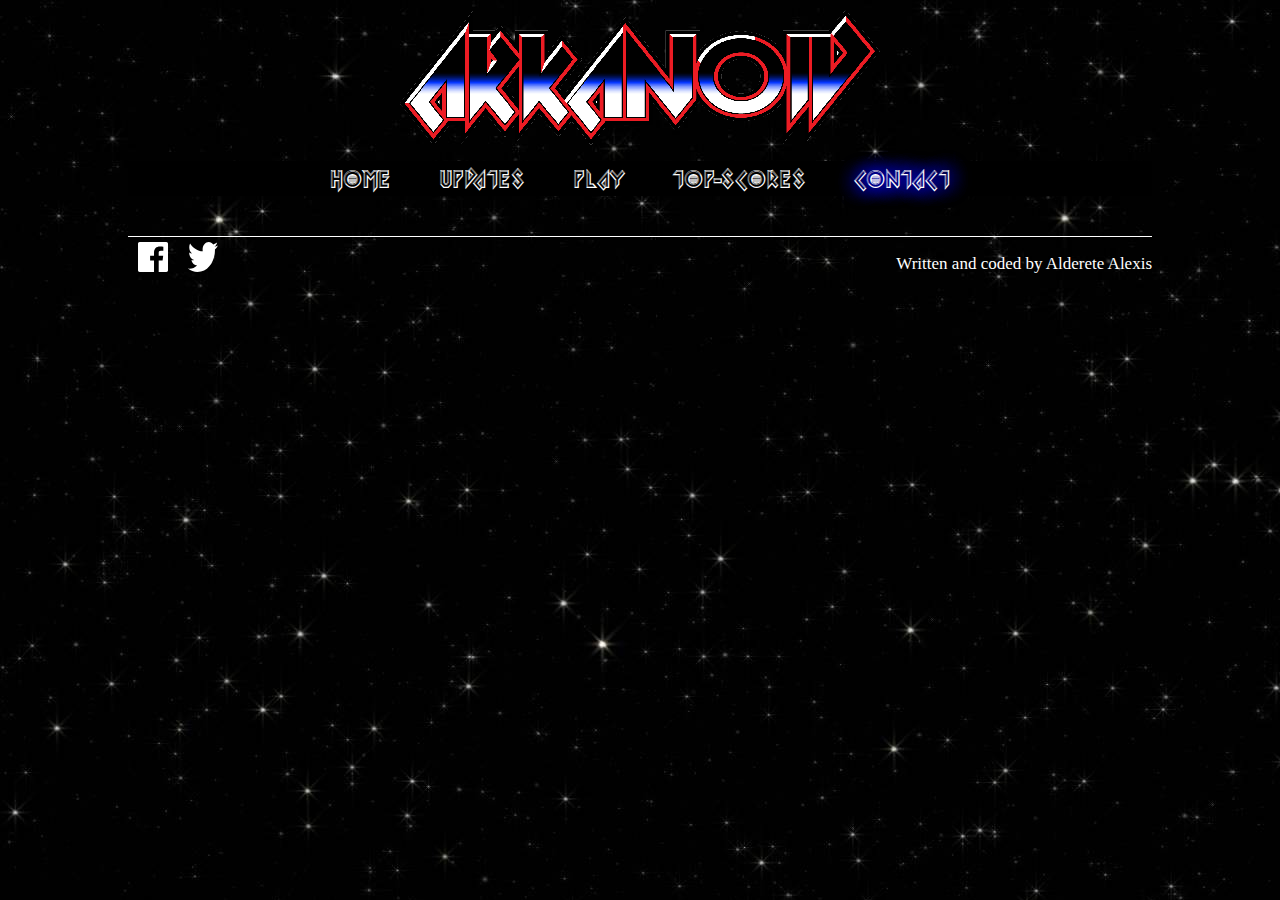
==== contact.html @ 46c23809 "Estructura HTML/CSS, Jquery, SnapSVG" ====
<!DOCTYPE html>
<html>

<head>
  <meta charset="UTF-8">
  <meta name="viewport" content="width=device-width, initial-scale=1.0">
  <title>Arkanoid | Contact</title>
  <link href="css/style.css" rel="stylesheet" />
  <script type="text/javascript" src="js/jquery-2.2.3.min.js"></script>
  <script type="text/javascript" src="js/snap.svg-min.js"></script>
  <script type="text/javascript" src="js/script.js"></script>
</head>

<body>
<header>
  <figure><a href="index.html"><img class="logo" src="img/logo.png" alt="Logo" /></a></figure>
</header>

<nav>
  <ul>
    <li><a class="button" href="index.html">Home</a></li>
    <li><a class="button" href="updates.html">Updates</a></li>
    <li class ="dropdown">
      <span class="dropdownbutton button">Play</span>
      <ul class="dropdown-content">
        <li><a class="button" href="play_singleplayer.html">Single Player</a></li>
        <li><a class="button" href="play_localmultiplayer.html">Local Multiplayer</a></li>
        <li><a class="button" href="play_onlinemultiplayer.html">Online Multiplayer</a></li>
      </ul>
    </li>
    <li class ="dropdown">
      <span class="dropdownbutton button" href="#">Top-Scores</span>
      <ul class="dropdown-content">
        <li><a class="button" href="topscores_singleplayer.html">Single Player</a></li>
        <li><a class="button" href="topscores_multiplayer.html">Multiplayer</a></li>
      </ul>
    </li>
    <li><span class="button current">Contact</span></li>
  </ul>
</nav>

<section>

</section>

<footer>
    <ul class>
      <li>
        <a href="">
          <svg class="svg-facebook" width="30px" height="30px" viewBox="0 0 0.494538 0.494538">
            <path id="facebook-background" fill="white" d="M0.467237 0.494538c0.0150774,0 0.0273011,-0.0122237
            0.0273011,-0.0273011l0 -0.439936c0,-0.0150774 -0.0122237,-0.0273011
            -0.0273011,-0.0273011l-0.439936 0c-0.0150774,0 -0.0273011,0.0122237
            -0.0273011,0.0272864l0 0.43995c0,0.0150774 0.0122237,0.0272864
            0.0273011,0.0272864l0.439936 1.47096e-005z"/>
            <path id="facebook" fill="black" d="M0.341219 0.494538l0 -0.191519
            0.0642811 0 0.00963481 -0.0746367 -0.0739159 0 0 -0.0476445c0,-0.0216084
            0.00600153,-0.0363328 0.0369947,-0.0363328l0.0395248 -1.47096e-005 0
            -0.0667523c-0.00683998,-0.000911997 -0.0303018,-0.00294193 -0.0576029,-0.00294193
            -0.0569704,0 -0.0959803,0.0347736 -0.0959803,0.0986428l0 0.0550434
            -0.0644576 0 0 0.0746367 0.0644576 0 0 0.191519 0.0770638 0z"/>
          </svg>
        </a>
      </li>
      <li>
        <a href="">
          <svg class="svg-twitter" width="30px" height="30px" viewBox="0 0 30 30.0009">
            <path id="twitter" fill="white" d="M30 3.55135c-1.10288,0.60326 -2.28991,1.00986 -3.53452,1.19323
            1.2703,-0.937223 2.2465,-2.4219 2.70625,-4.19004 -1.18969,0.868127 -2.50694,1.49796
            -3.90834,1.83724 -1.12325,-1.47139 -2.72309,-2.39178 -4.493,-2.39178 -3.39898,0
            -6.15485,3.39101 -6.15485,7.57397 0,0.593516 0.0540365,1.17197 0.159452,1.72562
            -5.11575,-0.315361 -9.65127,-3.33077 -12.6871,-7.91325 -0.529735,1.11882
            -0.833579,2.42013 -0.833579,3.80824 0,2.62741 1.08693,4.94567 2.73903,6.30367
            -1.00898,-0.0389771 -1.9586,-0.380027 -2.78864,-0.946967 0,0.0310045 0,0.0628949
            0,0.0947853 0,3.67005 2.1216,6.73064 4.93681,7.42692 -0.516447,0.17274
            -1.05947,0.265753 -1.62109,0.265753 -0.396858,0 -0.7822,-0.0478356 -1.1578,-0.13642
            0.783086,3.00921 3.05616,5.19902 5.74913,5.25926 -2.10654,2.03213 -4.76053,3.24308
            -7.64395,3.24308 -0.496959,0 -0.98683,-0.0363196 -1.46784,-0.106301 2.72309,2.14906
            5.95907,3.40253 9.43424,3.40253 11.322,0 17.5131,-11.5399 17.5131,-21.549 0,-0.327762
            -0.00620091,-0.654639 -0.0186027,-0.979744 1.20298,-1.06744 2.2465,-2.40152 3.07122,
            -3.92075m0 0l0 0 0 0z"/>
          </svg>
        </a>
      </li>
    </ul>
  <p>
    Written and coded by Alderete Alexis
  </p>
</footer>
</body>

</html>
---- css/style.css ----
@media all and (max-width: 768px) {

    .logo{
      width: 200px;
    }

    nav {
      font-size: 20px;
    }

    .dropdown-content {
      font-size: 12px;
    }

      .dropdown-content li {
        min-width: 100px;
      }

    .svg-facebook {
      width: 20px;
      height: 20px;
    }

    .svg-twitter {
      width: 20px;
      height: 20px;
    }

    footer {
      font-size: 12px;
    }

}

@media all and (max-width: 1199px) and (min-width: 769px) {

  .logo{
    width: 300px;
  }

  nav {
    font-size: 22px;
  }

  .dropdown-content {
    font-size: 15px;
  }

    .dropdown-content li {
      min-width: 120px;
    }

  .svg-facebook {
    width: 25px;
    height: 25px;
  }

  .svg-twitter {
    width: 25px;
    height: 25px;
  }

  footer {
    font-size: 15px;
  }

}

@media all and (min-width: 1200px) {

  .logo{
    width: 487px;
  }

  nav {
    font-size: 28px;
  }

  .dropdown-content {
    font-size: 17px;
  }

    .dropdown-content li {
      min-width: 160px;
    }

  .svg-facebook {
    width: 30px;
    height: 30px;
  }

  .svg-twitter {
    width: 30px;
    height: 30px;
  }

  footer {
    font-size: 17px;
  }

}

@font-face {
    font-family: arkanoid;
    src: url("../fonts/iomanoid.ttf");
}

body {
  background: url("../img/background.jpg") fixed;
  margin: 0px 10%;
  color: white;
}

figure {
  margin: 0px;
  padding: 0px;
}

ul {
  list-style: none;
}

a:link, a:visited {
    color: white;
    text-decoration: none;
}

header {
  width: 100%;
  text-align:center;
}

footer {
  width: 100%;
  border-top: 1px solid white;
}

  footer p {
    float: right;
  }

  footer ul {
    padding: 0px;
    margin: 0px;
  }

  footer li {
    display: inline-block;
    float: left;
    margin: 5px 10px;
  }

nav {
  font-family: arkanoid;
  text-align: center;
  width: 100%;
  z-index: 10;
  box-sizing: border-box;
}

  nav ul {
    padding: 0px;
    margin: 0px;
    background: black;
  }

  nav li {
    display: inline-block;
    position: relative;
    margin: 0px 20px;
  }

section {
  margin: 40px 0px;
}

.fixed {
  position: fixed;
  left: 0px;
  top: 0px;
}

.button {
  transition: text-shadow 1s ease;
}

.button:hover, .dropdown:hover .dropdownbutton, .current {
  text-shadow:
  	0px 0px 20px blue,
    0px 0px 20px blue,
    0px 0px 20px blue,
    0px 0px 20px blue
}


.dropdown {
    position: relative;
    display: inline-block;
}

.dropdown-content {
    display: none;
    position: absolute;
    z-index: 10;
}

  .dropdown-content li {
      padding: 0px;
      margin: 0px 0px;
      display: block;
  }

  .dropdown-content li a, .dropdown-content li span{
      padding: 5px 0px;
      margin: 0px;
      float: left;
      border-bottom: solid 1px red;
  }

    .dropdown-content li:last-child a {
      border-bottom:none;
    }

.carousel {
		width: 480px;
		overflow: hidden;
    padding: 0px;
    display: block;
    margin: 0px auto;
    position: relative;
    z-index: 1;
}

.slides {
	width: 1920px;
	padding: 0px;
  margin: 0px;
}

	.carousel .slides li {
		width: 480px;
		text-align: center;
		height: 280px;
		float: left;
	}

.dots {
  text-align: center;
  margin: 0px;
  padding: 5px;
}

.dot {
  background-color: black;
  border: 1px solid white;
  border-radius: 5px;
  display: inline-block;
  height: 10px;
  width: 10px;
  cursor: pointer;
}

.dot.active {
  background-color: white;
}

.game {
  height: 1000px;
}

path {
  transition: fill 0.5s ease;
}

#twitter:hover {
  fill: rgb(0, 172, 237);
}
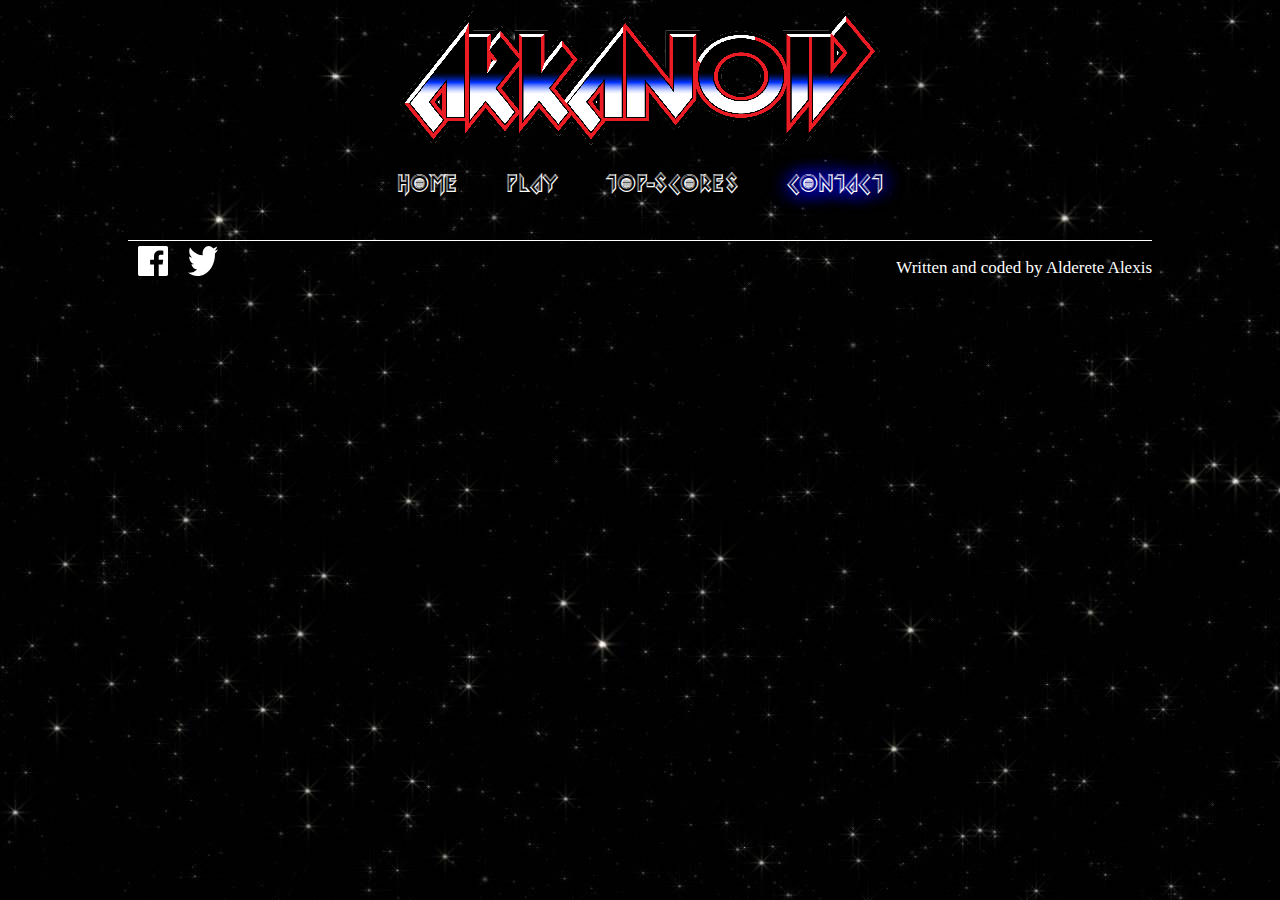
==== commit 77905f74: "Juego en SVG básico" ====
--- a/contact.html
+++ b/contact.html
@@ -12,81 +12,87 @@
 </head>
 
 <body>
-<header>
-  <figure><a href="index.html"><img class="logo" src="img/logo.png" alt="Logo" /></a></figure>
-</header>
+  <header>
+    <h1>
+      <span class="title">Arkanoid</span>
+      <a href="index.html"><img class="logo" src="img/logo.png" alt="Arkanoid"/></a>
+    </h1>
+  </header>
 
-<nav>
-  <ul>
-    <li><a class="button" href="index.html">Home</a></li>
-    <li><a class="button" href="updates.html">Updates</a></li>
-    <li class ="dropdown">
-      <span class="dropdownbutton button">Play</span>
-      <ul class="dropdown-content">
-        <li><a class="button" href="play_singleplayer.html">Single Player</a></li>
-        <li><a class="button" href="play_localmultiplayer.html">Local Multiplayer</a></li>
-        <li><a class="button" href="play_onlinemultiplayer.html">Online Multiplayer</a></li>
+  <nav>
+    <ul class="small-menu">
+      <li>Menu</li>
+      <li>☰</li>
+    </ul>
+    <ul class="big-menu">
+      <li><a class="button" href="index.html">Home</a></li>
+      <li class ="dropdown">
+        <span class="dropdownbutton button">Play</span>
+        <ul class="dropdown-content">
+          <li><a class="button" href="play_singleplayer.html">Single Player</a></li>
+          <li><a class="button" href="play_localmultiplayer.html">Local Multiplayer</a></li>
+          <li><a class="button" href="play_onlinemultiplayer.html">Online Multiplayer</a></li>
+        </ul>
+      </li>
+      <li class ="dropdown">
+        <span class="dropdownbutton button" href="#">Top-Scores</span>
+        <ul class="dropdown-content">
+          <li><a class="button" href="topscores_singleplayer.html">Single Player</a></li>
+          <li><a class="button" href="topscores_multiplayer.html">Multiplayer</a></li>
+        </ul>
+      </li>
+      <li><span class="button current">Contact</span></li>
+    </ul>
+  </nav>
+
+  <section>
+
+  </section>
+
+  <footer>
+      <ul class>
+        <li>
+          <a href="">
+            <svg class="svg-facebook" width="30px" height="30px" viewBox="0 0 0.494538 0.494538">
+              <path id="facebook-background" fill="white" d="M0.467237 0.494538c0.0150774,0 0.0273011,-0.0122237
+              0.0273011,-0.0273011l0 -0.439936c0,-0.0150774 -0.0122237,-0.0273011
+              -0.0273011,-0.0273011l-0.439936 0c-0.0150774,0 -0.0273011,0.0122237
+              -0.0273011,0.0272864l0 0.43995c0,0.0150774 0.0122237,0.0272864
+              0.0273011,0.0272864l0.439936 1.47096e-005z"/>
+              <path id="facebook" fill="black" d="M0.341219 0.494538l0 -0.191519
+              0.0642811 0 0.00963481 -0.0746367 -0.0739159 0 0 -0.0476445c0,-0.0216084
+              0.00600153,-0.0363328 0.0369947,-0.0363328l0.0395248 -1.47096e-005 0
+              -0.0667523c-0.00683998,-0.000911997 -0.0303018,-0.00294193 -0.0576029,-0.00294193
+              -0.0569704,0 -0.0959803,0.0347736 -0.0959803,0.0986428l0 0.0550434
+              -0.0644576 0 0 0.0746367 0.0644576 0 0 0.191519 0.0770638 0z"/>
+            </svg>
+          </a>
+        </li>
+        <li>
+          <a href="">
+            <svg class="svg-twitter" width="30px" height="30px" viewBox="0 0 30 30.0009">
+              <path id="twitter" fill="white" d="M30 3.55135c-1.10288,0.60326 -2.28991,1.00986 -3.53452,1.19323
+              1.2703,-0.937223 2.2465,-2.4219 2.70625,-4.19004 -1.18969,0.868127 -2.50694,1.49796
+              -3.90834,1.83724 -1.12325,-1.47139 -2.72309,-2.39178 -4.493,-2.39178 -3.39898,0
+              -6.15485,3.39101 -6.15485,7.57397 0,0.593516 0.0540365,1.17197 0.159452,1.72562
+              -5.11575,-0.315361 -9.65127,-3.33077 -12.6871,-7.91325 -0.529735,1.11882
+              -0.833579,2.42013 -0.833579,3.80824 0,2.62741 1.08693,4.94567 2.73903,6.30367
+              -1.00898,-0.0389771 -1.9586,-0.380027 -2.78864,-0.946967 0,0.0310045 0,0.0628949
+              0,0.0947853 0,3.67005 2.1216,6.73064 4.93681,7.42692 -0.516447,0.17274
+              -1.05947,0.265753 -1.62109,0.265753 -0.396858,0 -0.7822,-0.0478356 -1.1578,-0.13642
+              0.783086,3.00921 3.05616,5.19902 5.74913,5.25926 -2.10654,2.03213 -4.76053,3.24308
+              -7.64395,3.24308 -0.496959,0 -0.98683,-0.0363196 -1.46784,-0.106301 2.72309,2.14906
+              5.95907,3.40253 9.43424,3.40253 11.322,0 17.5131,-11.5399 17.5131,-21.549 0,-0.327762
+              -0.00620091,-0.654639 -0.0186027,-0.979744 1.20298,-1.06744 2.2465,-2.40152 3.07122,
+              -3.92075m0 0l0 0 0 0z"/>
+            </svg>
+          </a>
+        </li>
       </ul>
-    </li>
-    <li class ="dropdown">
-      <span class="dropdownbutton button" href="#">Top-Scores</span>
-      <ul class="dropdown-content">
-        <li><a class="button" href="topscores_singleplayer.html">Single Player</a></li>
-        <li><a class="button" href="topscores_multiplayer.html">Multiplayer</a></li>
-      </ul>
-    </li>
-    <li><span class="button current">Contact</span></li>
-  </ul>
-</nav>
-
-<section>
-
-</section>
-
-<footer>
-    <ul class>
-      <li>
-        <a href="">
-          <svg class="svg-facebook" width="30px" height="30px" viewBox="0 0 0.494538 0.494538">
-            <path id="facebook-background" fill="white" d="M0.467237 0.494538c0.0150774,0 0.0273011,-0.0122237
-            0.0273011,-0.0273011l0 -0.439936c0,-0.0150774 -0.0122237,-0.0273011
-            -0.0273011,-0.0273011l-0.439936 0c-0.0150774,0 -0.0273011,0.0122237
-            -0.0273011,0.0272864l0 0.43995c0,0.0150774 0.0122237,0.0272864
-            0.0273011,0.0272864l0.439936 1.47096e-005z"/>
-            <path id="facebook" fill="black" d="M0.341219 0.494538l0 -0.191519
-            0.0642811 0 0.00963481 -0.0746367 -0.0739159 0 0 -0.0476445c0,-0.0216084
-            0.00600153,-0.0363328 0.0369947,-0.0363328l0.0395248 -1.47096e-005 0
-            -0.0667523c-0.00683998,-0.000911997 -0.0303018,-0.00294193 -0.0576029,-0.00294193
-            -0.0569704,0 -0.0959803,0.0347736 -0.0959803,0.0986428l0 0.0550434
-            -0.0644576 0 0 0.0746367 0.0644576 0 0 0.191519 0.0770638 0z"/>
-          </svg>
-        </a>
-      </li>
-      <li>
-        <a href="">
-          <svg class="svg-twitter" width="30px" height="30px" viewBox="0 0 30 30.0009">
-            <path id="twitter" fill="white" d="M30 3.55135c-1.10288,0.60326 -2.28991,1.00986 -3.53452,1.19323
-            1.2703,-0.937223 2.2465,-2.4219 2.70625,-4.19004 -1.18969,0.868127 -2.50694,1.49796
-            -3.90834,1.83724 -1.12325,-1.47139 -2.72309,-2.39178 -4.493,-2.39178 -3.39898,0
-            -6.15485,3.39101 -6.15485,7.57397 0,0.593516 0.0540365,1.17197 0.159452,1.72562
-            -5.11575,-0.315361 -9.65127,-3.33077 -12.6871,-7.91325 -0.529735,1.11882
-            -0.833579,2.42013 -0.833579,3.80824 0,2.62741 1.08693,4.94567 2.73903,6.30367
-            -1.00898,-0.0389771 -1.9586,-0.380027 -2.78864,-0.946967 0,0.0310045 0,0.0628949
-            0,0.0947853 0,3.67005 2.1216,6.73064 4.93681,7.42692 -0.516447,0.17274
-            -1.05947,0.265753 -1.62109,0.265753 -0.396858,0 -0.7822,-0.0478356 -1.1578,-0.13642
-            0.783086,3.00921 3.05616,5.19902 5.74913,5.25926 -2.10654,2.03213 -4.76053,3.24308
-            -7.64395,3.24308 -0.496959,0 -0.98683,-0.0363196 -1.46784,-0.106301 2.72309,2.14906
-            5.95907,3.40253 9.43424,3.40253 11.322,0 17.5131,-11.5399 17.5131,-21.549 0,-0.327762
-            -0.00620091,-0.654639 -0.0186027,-0.979744 1.20298,-1.06744 2.2465,-2.40152 3.07122,
-            -3.92075m0 0l0 0 0 0z"/>
-          </svg>
-        </a>
-      </li>
-    </ul>
-  <p>
-    Written and coded by Alderete Alexis
-  </p>
-</footer>
+    <p>
+      Written and coded by Alderete Alexis
+    </p>
+  </footer>
 </body>
 
 </html>
--- a/css/style.css
+++ b/css/style.css
@@ -1,19 +1,43 @@
-@media all and (max-width: 768px) {
+@media all and (max-width: 600px) {
 
     .logo{
       width: 200px;
     }
 
     nav {
-      font-size: 20px;
+      font-size: 22px;
+    }
+
+    .small-menu {
+      display: inline-block;
+    }
+
+    .big-menu {
+      display: none;
+    }
+
+    .big-menu li {
+      margin: 0px;
+      margin-top: 5px;
+      width: 100%;
+    }
+
+    .big-menu li span {
+      padding: 5px 0px;
+      border-bottom: 1px solid blue;
     }
 
     .dropdown-content {
-      font-size: 12px;
+      margin-top: 5px;
+      font-size: 15px;
+      position: relative;
+
     }
 
       .dropdown-content li {
-        min-width: 100px;
+        width: 100%;
+        margin: 5px 0px;
+        padding: 0px;
       }
 
     .svg-facebook {
@@ -30,9 +54,13 @@
       font-size: 12px;
     }
 
-}
-
-@media all and (max-width: 1199px) and (min-width: 769px) {
+    footer li {
+      margin: 5px 5px;
+    }
+
+}
+
+@media all and (max-width: 1199px) and (min-width: 600px) {
 
   .logo{
     width: 300px;
@@ -42,12 +70,30 @@
     font-size: 22px;
   }
 
+  .small-menu {
+    display: none;
+  }
+
+  .big-menu {
+    display: block;
+  }
+
   .dropdown-content {
     font-size: 15px;
+    position: absolute;
+    background-color: black;
   }
 
     .dropdown-content li {
       min-width: 120px;
+      padding: 0px;
+      padding-left: 5px;
+      margin: 0px 0px;
+      background-color: black;
+    }
+
+    .dropdown-content li a, .dropdown-content li span{
+      float: left;
     }
 
   .svg-facebook {
@@ -64,6 +110,10 @@
     font-size: 15px;
   }
 
+  footer li {
+    margin: 5px 7px;
+  }
+
 }
 
 @media all and (min-width: 1200px) {
@@ -76,12 +126,29 @@
     font-size: 28px;
   }
 
+  .small-menu {
+    display: none;
+  }
+
+  .big-menu {
+    display: block;
+  }
+
   .dropdown-content {
     font-size: 17px;
+    position: absolute;
+    background-color: black;
   }
 
     .dropdown-content li {
       min-width: 160px;
+      padding: 0px;
+      padding-left: 5px;
+      margin: 0px 0px;
+    }
+
+    .dropdown-content li a, .dropdown-content li span{
+      float: left;
     }
 
   .svg-facebook {
@@ -98,11 +165,22 @@
     font-size: 17px;
   }
 
+  footer li {
+    margin: 5px 10px;
+  }
+
 }
 
 @font-face {
-    font-family: arkanoid;
-    src: url("../fonts/iomanoid.ttf");
+	font-family: arkanoid;
+	src: url('../fonts/Iomanoid-Regular.eot');
+	src: url('../fonts/Iomanoid-Regular.eot?#iefix') format('embedded-opentype'),
+		url('../fonts/Iomanoid-Regular.woff2') format('woff2'),
+		url('../fonts/Iomanoid-Regular.woff') format('woff'),
+		url('../fonts/Iomanoid-Regular.ttf') format('truetype'),
+		url('../fonts/Iomanoid-Regular.svg#Iomanoid-Regular') format('svg');
+	font-weight: normal;
+	font-style: normal;
 }
 
 body {
@@ -111,11 +189,6 @@
   color: white;
 }
 
-figure {
-  margin: 0px;
-  padding: 0px;
-}
-
 ul {
   list-style: none;
 }
@@ -130,6 +203,11 @@
   text-align:center;
 }
 
+h1 {
+  margin: 0px;
+  padding: 0px;
+}
+
 footer {
   width: 100%;
   border-top: 1px solid white;
@@ -147,21 +225,19 @@
   footer li {
     display: inline-block;
     float: left;
-    margin: 5px 10px;
   }
 
 nav {
   font-family: arkanoid;
   text-align: center;
   width: 100%;
+  display: block;
   z-index: 10;
-  box-sizing: border-box;
 }
 
   nav ul {
     padding: 0px;
     margin: 0px;
-    background: black;
   }
 
   nav li {
@@ -172,6 +248,10 @@
 
 section {
   margin: 40px 0px;
+}
+
+.title {
+  display: none;
 }
 
 .fixed {
@@ -200,20 +280,10 @@
 
 .dropdown-content {
     display: none;
-    position: absolute;
     z-index: 10;
 }
 
-  .dropdown-content li {
-      padding: 0px;
-      margin: 0px 0px;
-      display: block;
-  }
-
   .dropdown-content li a, .dropdown-content li span{
-      padding: 5px 0px;
-      margin: 0px;
-      float: left;
       border-bottom: solid 1px red;
   }
 
@@ -264,8 +334,8 @@
   background-color: white;
 }
 
-.game {
-  height: 1000px;
+section {
+  text-align: center;
 }
 
 path {
@@ -275,3 +345,7 @@
 #twitter:hover {
   fill: rgb(0, 172, 237);
 }
+
+.game {
+  height: 500px;
+}
